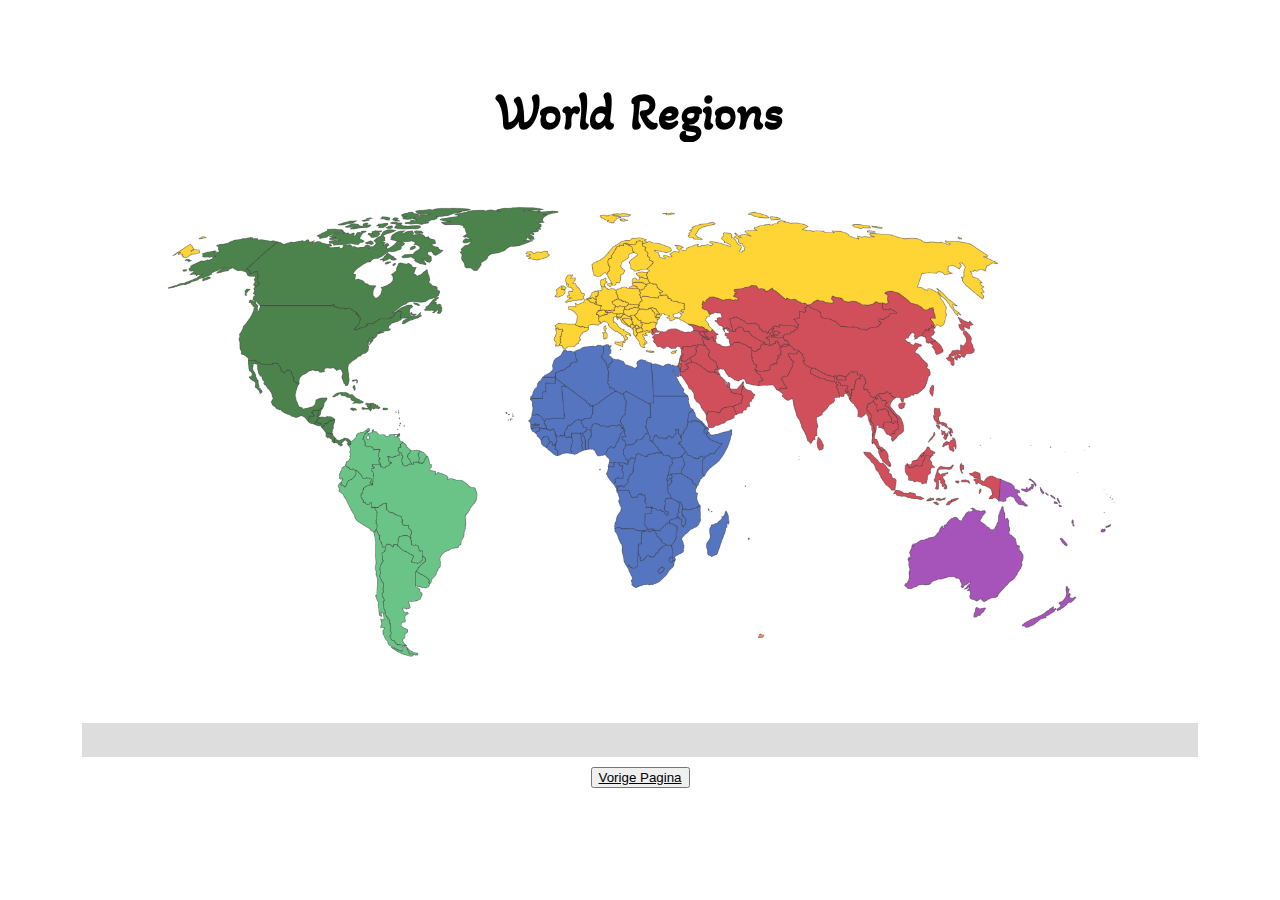
==== index2.html @ 53ffd088 "Country Information" ====
<!DOCTYPE html>
<html lang="en">
<head>
    <meta charset="UTF-8">
    <title>Title</title>
    <link rel="stylesheet" href="styles2.css">
</head>
<body>

    <h1>World Regions</h1>

    <img class="world-map" src="./assets/world_map.png" alt="World Map">

    <div class="container">
        <ol class="list"></ol>
    </div>

    <button>
        <a class="vorige" href= "index.html">Vorige Pagina</a>
    </button>

<script src="./node_modules/axios/dist/axios.min.js"></script>
<script src="main2.js"></script>
</body>
</html>
---- styles2.css ----
@import url('https://fonts.googleapis.com/css2?family=Akaya+Telivigala&display=swap');

body {
    display: flex;
    align-items: center;
    flex-direction: column;
    margin: 2em;
    padding: 50px;
    font-family: 'Akaya Telivigala', sans-serif;
}

h1 {
    font-size: 50px;
    margin: 0;
    padding: 0;
}
.world-map {
    width: 1000px;

}

.vorige {
    color: black;
}

.container {
    background-color: #ddd;
    width: 100%;
    margin: 10px;
    font-size: 17px;
}

.list {
    column-count: 3;

}

.list li {
    padding: 3px 0;
}

.country-name {

}

.country-flag {
    width: 20px;
    margin: 0 10px 0 0;
    display: inline-block;
    column-count: 3;
}

.blue {
    color: #5575C1;
}

.green {
    color: #4C834B;
}

.red {
    color: #D24E5B;
}

.yellow {
    color: #FFD435;
}

.purple {
    color: #A653BA;
}

.default {
    color: black;
}
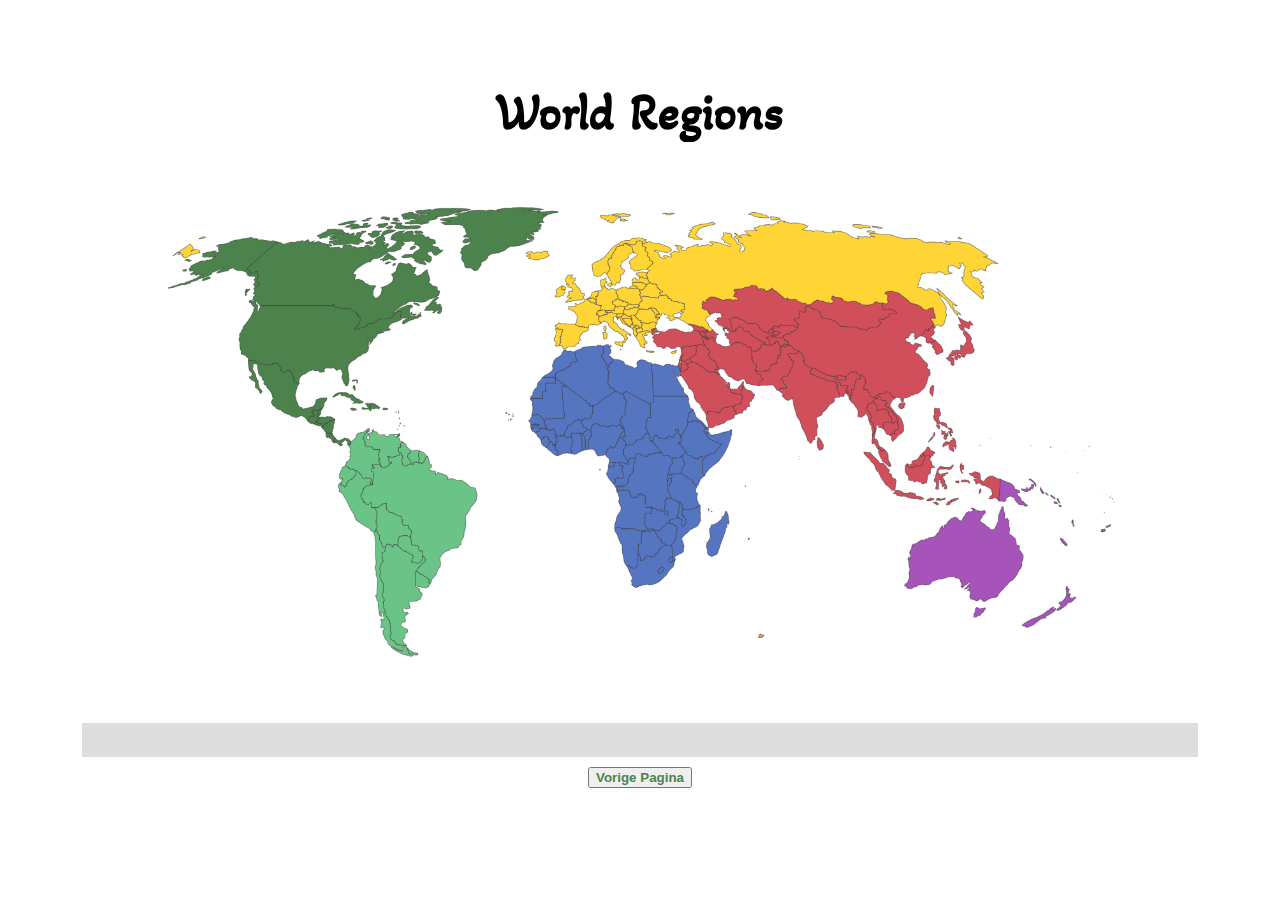
==== commit 6556b96c: "Kleine aanpassingen" ====
--- a/index2.html
+++ b/index2.html
@@ -16,7 +16,7 @@
     </div>
 
     <button>
-        <a class="vorige" href= "index.html">Vorige Pagina</a>
+        <a class="vorige" href= "index.html"><b>Vorige Pagina</b></a>
     </button>
 
 <script src="./node_modules/axios/dist/axios.min.js"></script>
--- a/styles2.css
+++ b/styles2.css
@@ -20,7 +20,8 @@
 }
 
 .vorige {
-    color: black;
+    color: #4C834B;
+    text-decoration: none;
 }
 
 .container {
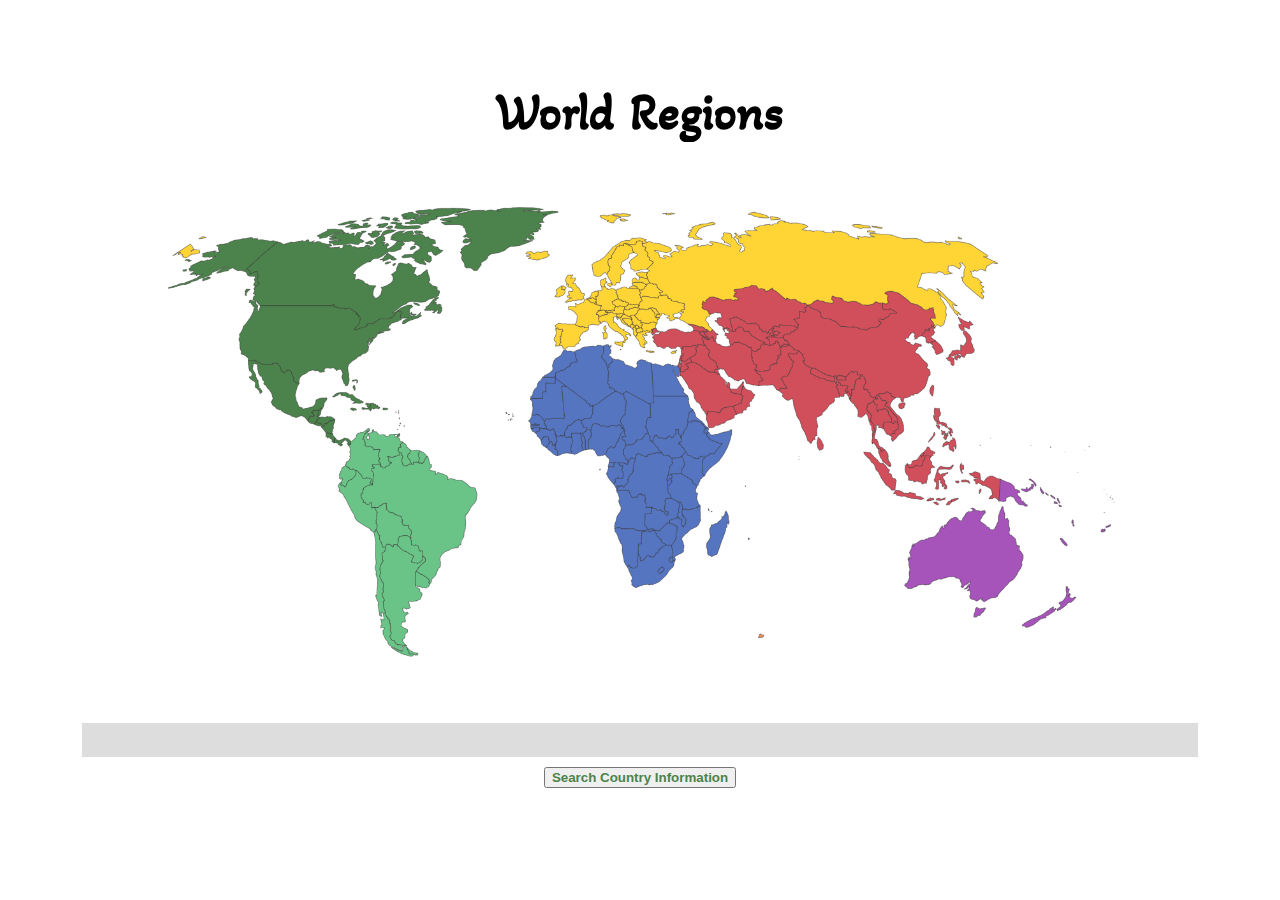
==== commit 6e2b3aa5: "Landen gekleurd" ====
--- a/index2.html
+++ b/index2.html
@@ -2,7 +2,7 @@
 <html lang="en">
 <head>
     <meta charset="UTF-8">
-    <title>Title</title>
+    <title>World Regions</title>
     <link rel="stylesheet" href="styles2.css">
 </head>
 <body>
@@ -16,7 +16,7 @@
     </div>
 
     <button>
-        <a class="vorige" href= "index.html"><b>Vorige Pagina</b></a>
+        <a class="vorige" href= "index.html"><b>Search Country Information</b></a>
     </button>
 
 <script src="./node_modules/axios/dist/axios.min.js"></script>
--- a/styles2.css
+++ b/styles2.css
@@ -48,26 +48,25 @@
     width: 20px;
     margin: 0 10px 0 0;
     display: inline-block;
-    column-count: 3;
 }
 
-.blue {
+.africa {
     color: #5575C1;
 }
 
-.green {
+.americas {
     color: #4C834B;
 }
 
-.red {
+.asia {
     color: #D24E5B;
 }
 
-.yellow {
+.europe {
     color: #FFD435;
 }
 
-.purple {
+.oceania {
     color: #A653BA;
 }
 
